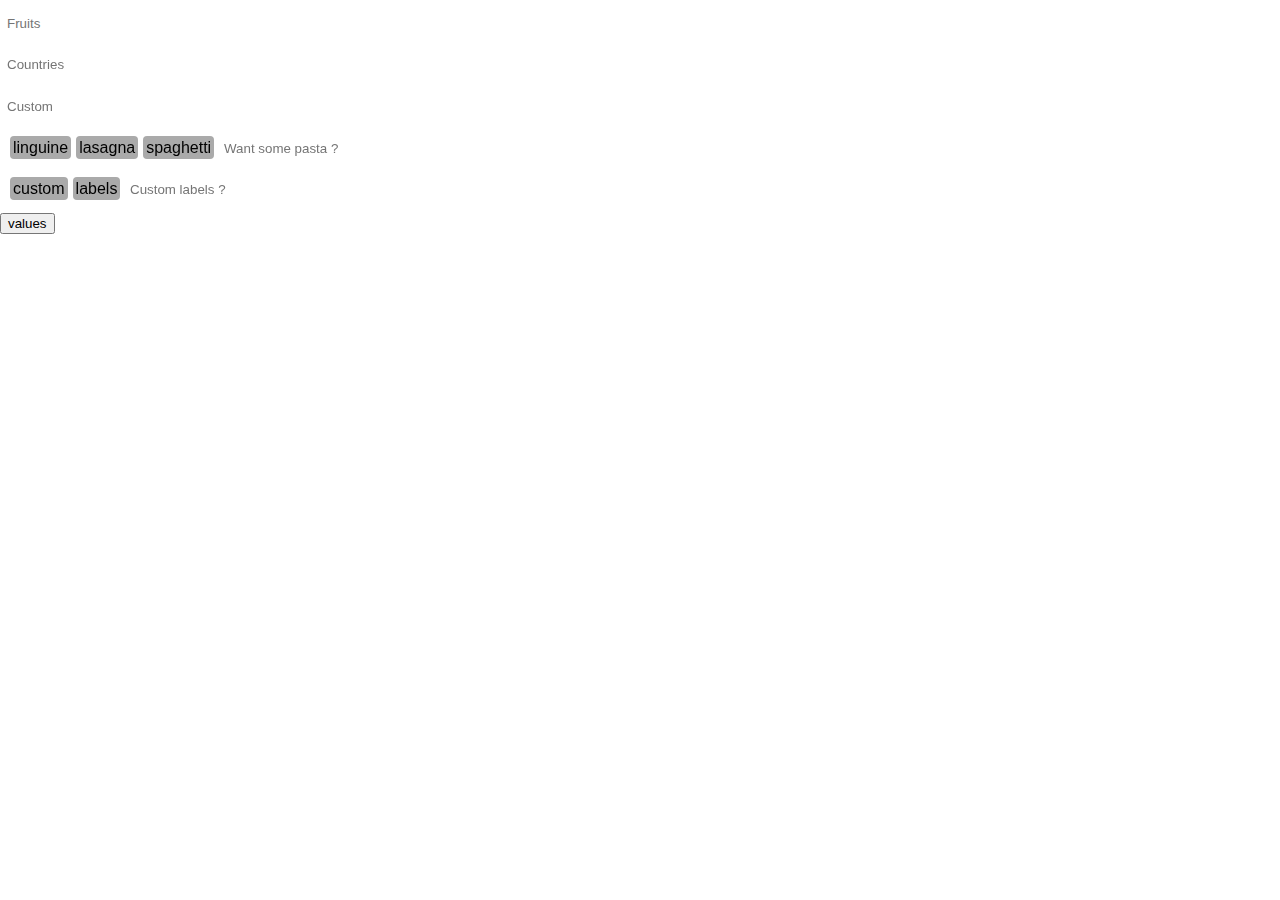
==== dev.html @ 9d096ed5 "update filter add required option" ====
<!DOCTYPE html>
<html>
	<head>
		<title>AutoComplete</title>

		<meta name="viewport" content="width=device-width"> <!-- 300ms touch tap delay -->

		<link rel="stylesheet" href="css/style.css"/>
		<link rel="stylesheet" href="css/autocomplete.css"/>
		<link rel="stylesheet" href="css/autocomplete.label.css"/>

		<script type="text/javascript" src="js/autocomplete.js"></script>
		<script type="text/javascript" src="js/autocomplete.label.js"></script>

		<script type="text/javascript" src="js/main.js"></script>
	</head>
	<body>
	
	</body>
</html>
---- css/style.css ----
html {
	
	margin: 0;
	padding: 0;
	
	width: 100%;
	height: 100%;
	
	-webkit-text-size-adjust: 100%;
	
	-ms-touch-action: none;
	-moz-user-select: none;
	-webkit-user-select: none;
	
	-webkit-user-drag: none;
	
	-webkit-tap-highlight-color: transparent;
	
}

body {

	position: fixed;
	
	top: 0px;
	left: 0px;
	
	width: 100%;
	height: 100%;
	
	margin: 0;
	padding: 0;
	
	font-family: helvetica;
}

.autocomplete {
	width: 500px;
	max-width: 100%;
	margin: 5px;
}
---- css/autocomplete.css ----
.ac {
	position: relative;
}

.ac input {
	width: 100%;
	box-sizing: border-box;
	/*background-color: #f1f1f1;*/
	/*border: 0px solid transparent;*/
	height: 2.75em;
	outline: none;
	border: none;
	-webkit-appearance: none;
}

.ac input[data-readonly] {
	caret-color: transparent;
	cursor: default;
}

.ac-items {
	position: absolute;
	box-sizing: border-box;
	background-color: #FFFFFF;
	overflow-x: hidden;
	overflow-y: auto;
	width: 100%;
	-webkit-overflow-scrolling: touch;
	z-index: 100;
}

.ac-items div {
	/*padding: 10px;*/
	padding-left: 0.5em;
	line-height: 2em;
	cursor: pointer;
	border-bottom: 1px solid #d4d4d4;
	font-family: helvetica;
}

.ac-items div:hover {
	background-color: #e9e9e9;
}

.ac-active {
	background-color: DodgerBlue !important;
	color: #ffffff;
}

.ac-items span {
	color: #FF9400;
	pointer-events: none;
}
---- css/autocomplete.label.css ----
.ac-labels {
	position: absolute;
	top: 0px;
	height: 100%;
	padding-left: 5px;
	white-space: nowrap;
	-webkit-text-size-adjust: none;
}

.ac-labels div::before {
	content: '';
	display: inline-block;
	height: 100%;
	vertical-align: middle;
}

.ac-labels div {
	display: inline;
	vertical-align: middle;
	background-color: #AAAAAA;
	margin-right: 5px;
	padding: 3px;
	border-radius: 4px;
	cursor: pointer;
}
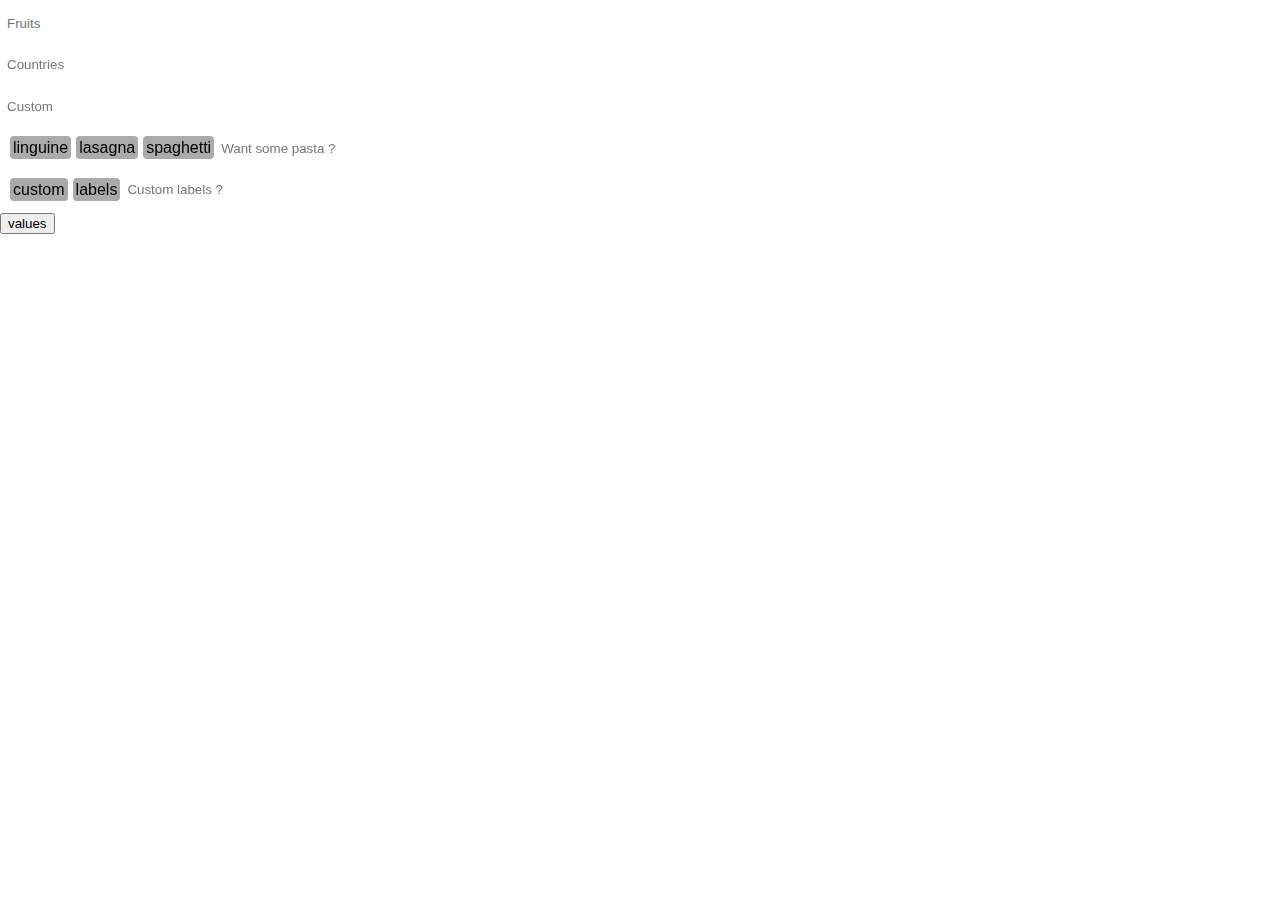
==== commit a73883b4: "merge base and label" ====
--- a/dev.html
+++ b/dev.html
@@ -7,10 +7,8 @@
 
 		<link rel="stylesheet" href="css/style.css"/>
 		<link rel="stylesheet" href="css/autocomplete.css"/>
-		<link rel="stylesheet" href="css/autocomplete.label.css"/>
 
 		<script type="text/javascript" src="js/autocomplete.js"></script>
-		<script type="text/javascript" src="js/autocomplete.label.js"></script>
 
 		<script type="text/javascript" src="js/main.js"></script>
 	</head>
--- a/css/autocomplete.css
+++ b/css/autocomplete.css
@@ -3,7 +3,7 @@
 }
 
 .ac input {
-	width: 100%;
+	max-width: 100%;
 	box-sizing: border-box;
 	/*background-color: #f1f1f1;*/
 	/*border: 0px solid transparent;*/
@@ -11,6 +11,10 @@
 	outline: none;
 	border: none;
 	-webkit-appearance: none;
+}
+
+.ac:not(.ac-label) input {
+	width: 100%;
 }
 
 .ac input[data-readonly] {
@@ -50,4 +54,32 @@
 .ac-items span {
 	color: #FF9400;
 	pointer-events: none;
+}
+
+.ac-label > input {
+	display: inline;
+}
+
+.ac-labels {
+	display: inline;
+	padding-left: 5px;
+	white-space: nowrap;
+	-webkit-text-size-adjust: none;
+}
+
+.ac-labels div::before {
+	content: '';
+	display: inline;
+	height: 100%;
+	vertical-align: middle;
+}
+
+.ac-labels div {
+	display: inline;
+	vertical-align: middle;
+	background-color: #AAAAAA;
+	margin-right: 5px;
+	padding: 3px;
+	border-radius: 4px;
+	cursor: pointer;
 }